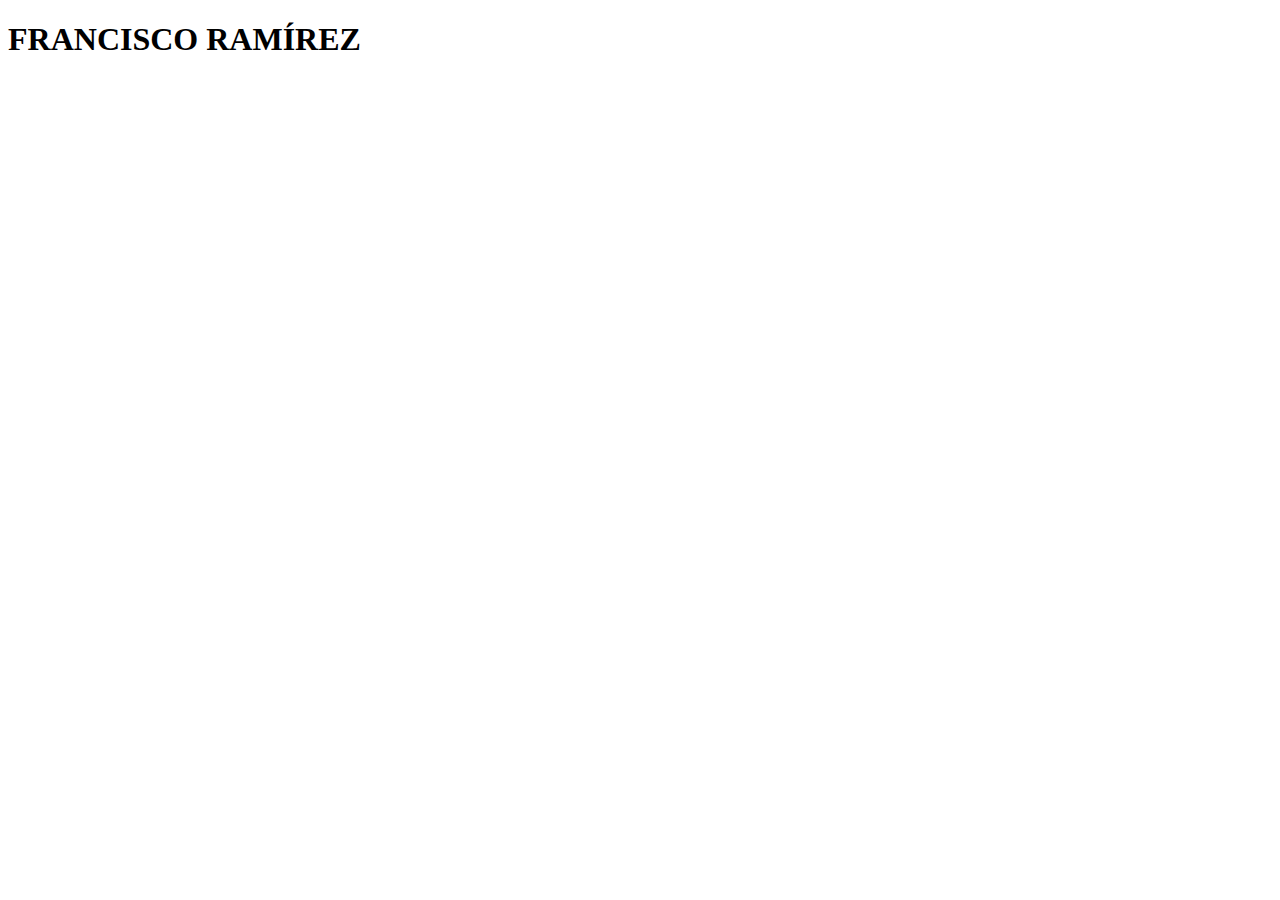
==== main.html @ 290a6b48 "Initial commit." ====
<!DOCTYPE html>
<html lang="en">
<head>
    <meta charset="UTF-8">
    <meta http-equiv="X-UA-Compatible" content="IE=edge">
    <meta name="viewport" content="width=device-width, initial-scale=1.0">
    <link rel="stylesheet" href="assets/main.css">
    <title>FR Portfolio</title>
</head>
<body>
    <h1>FRANCISCO RAMÍREZ</h1>
</body>
</html>
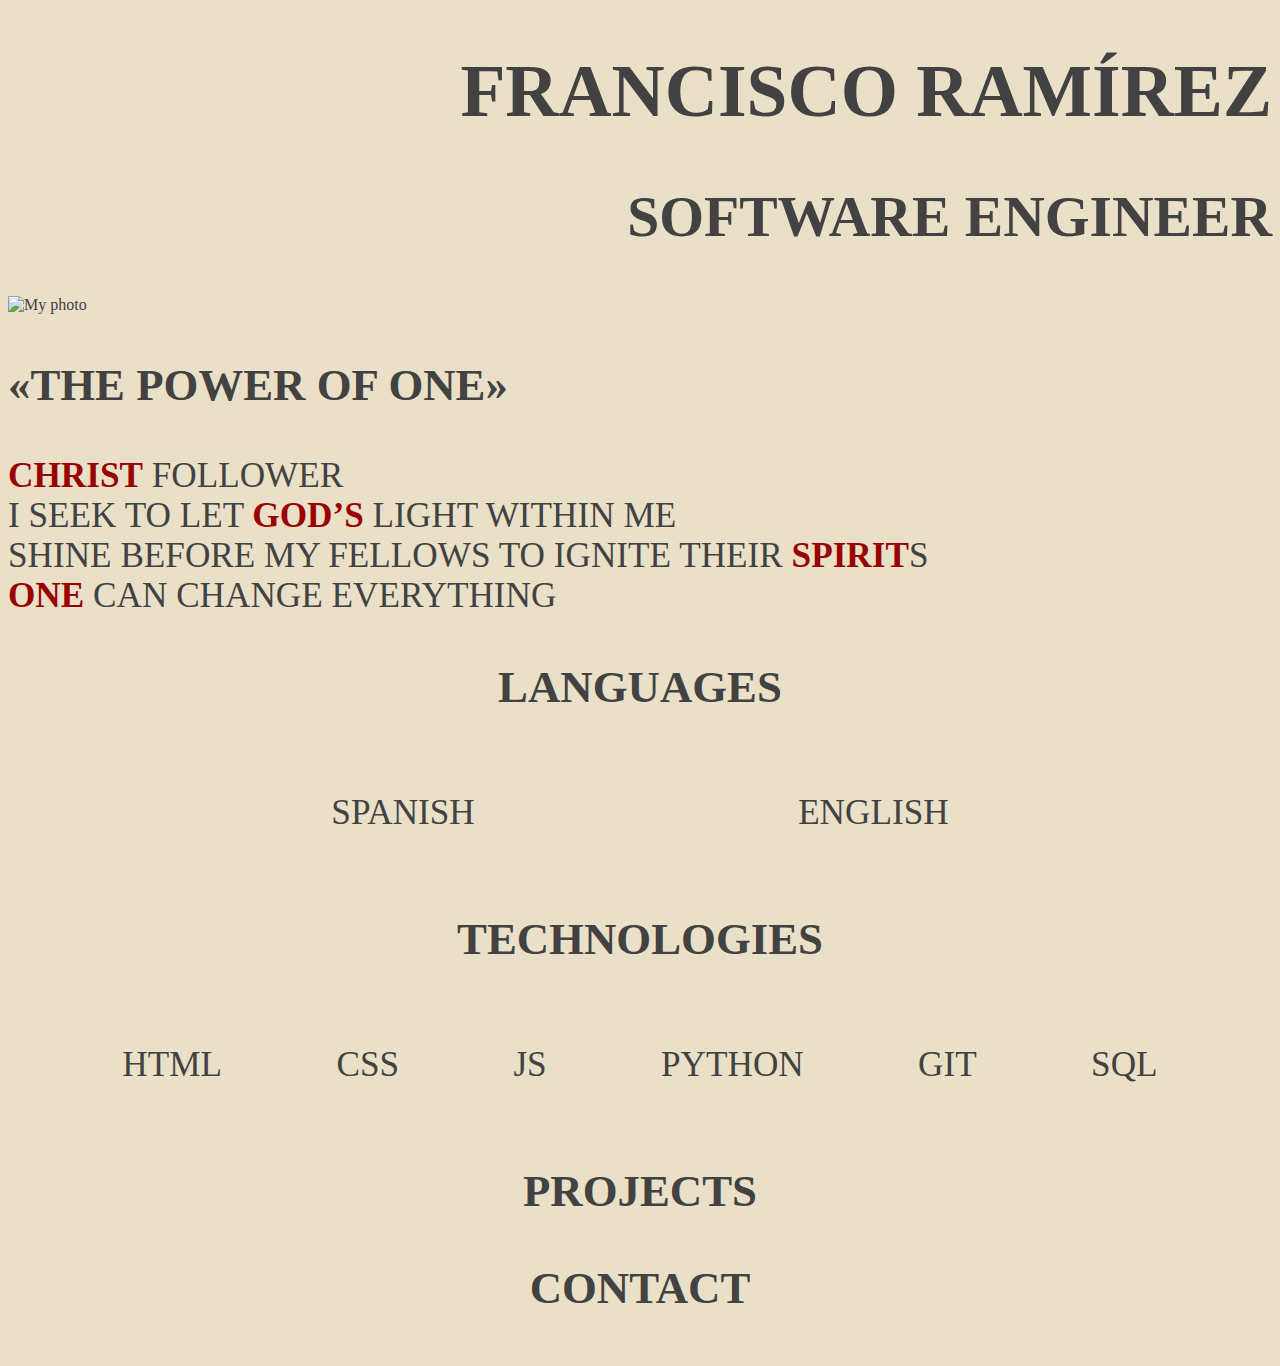
==== commit cff54f05: "Color palette and body template created." ====
--- a/main.html
+++ b/main.html
@@ -8,6 +8,43 @@
     <title>FR Portfolio</title>
 </head>
 <body>
-    <h1>FRANCISCO RAMÍREZ</h1>
+    <h1 class="left-title">FRANCISCO RAMÍREZ</h1>
+    <h2 class="left-title">SOFTWARE ENGINEER</h2>
+
+    <img src="" alt="My photo">
+
+    <h3>«THE POWER OF ONE»</h3>
+    <p> 
+        <b class="dark-red">CHRIST</b> FOLLOWER
+        <br>
+        I SEEK TO LET <b class="dark-red">GOD’S</b> LIGHT WITHIN ME
+        <br>
+        SHINE BEFORE MY FELLOWS TO IGNITE THEIR <b class="dark-red">SPIRIT</b>S
+        <br>
+        <b class="dark-red">ONE</b> CAN CHANGE EVERYTHING
+    </p>
+
+    <h3 class="center-title">LANGUAGES</h3>
+    <div class="flex-spaced-evenly">
+        <p>SPANISH</p>
+        <p>ENGLISH</p>
+    </div>
+    
+    <h3 class="center-title">TECHNOLOGIES</h3>
+    <div class="flex-spaced-evenly">
+        <p>HTML</p> 
+        <p>CSS</p> 
+        <p>JS</p> 
+        <p>PYTHON</p> 
+        <p>GIT</p> 
+        <p>SQL</p>
+    </div>
+    
+    <h3 class="center-title">PROJECTS</h3>
+
+    <h3 class="center-title">CONTACT</h3>
+    <div class="flex-spaced-evenly">
+    </div>
+
 </body>
 </html>--- a/assets/main.css
+++ b/assets/main.css
@@ -0,0 +1,54 @@
+/*
+COLOR PALETTE
+
+#990000
+#424242
+#EAE0C8
+#FA7921
+
+https://coolors.co/990000-424242-eae0c8-ceb992-fa7921
+
+#CEB992
+#D4AF37
+
+*/
+
+* {
+    color: hsl(0, 0%, 26%);
+    background-color: hsl(42, 45%, 85%);
+}
+
+h1 {
+    font-size: 4.6rem;
+}
+
+h2 {
+    font-size: 3.6rem;
+}
+
+h3 {
+    font-size: 2.8rem;
+}
+
+p {
+    font-size: 2.2rem;
+}
+
+.dark-red {
+    color: hsl(0, 100%, 30%);
+}
+
+.left-title {
+    display: flex;
+    justify-content: end;
+}
+
+.center-title {
+    display: flex;
+    justify-content: center;
+}
+
+.flex-spaced-evenly {
+    display: flex;
+    justify-content: space-evenly;
+}